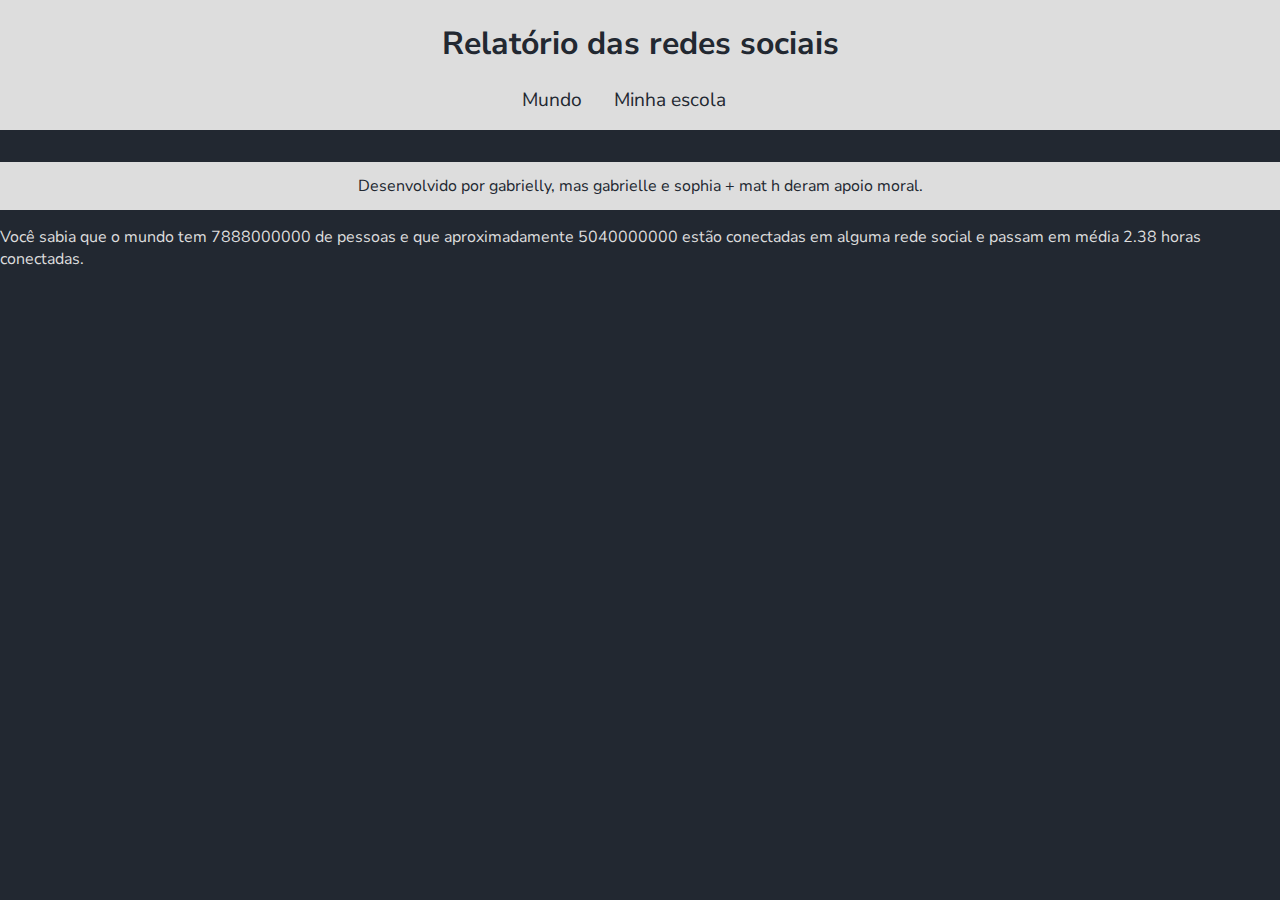
==== gabrielly3c/index.html @ 4b78bc5f "Add files via upload" ====
<!DOCTYPE html>
<html lang="pt-br">
<head>
    <meta charset="UTF-8">
    <meta name="viewport" content="width=device-width, initial-scale=1.0">
    <title>Redes Sociais</title>
    <link rel="stylesheet" href="style.css">

</head>
<body>
    <header>
        <h1>Relatório das redes sociais</h1>
        <nav>
                <a href="index.html">Mundo</a>
                <a href="#">Minha escola</a>
        </nav>
</header>
<main class="graficos-section">
    <section id="graficos-container" class="graficos-container">
            <!-- crie os gráficos aqui -->
    </section>
</main>
<footer>
    <p>Desenvolvido por gabrielly, mas gabrielle e sophia + mat h deram apoio moral.</p>
</footer>
    <script type="module" src="graficos/informacoesGlobais.js"></script>
</body>
</html>
<p class="graficos-container_texto">
Você sabia que o mundo tem 7888000000 de pessoas e que aproximadamente 5040000000 estão conectadas em alguma rede social e passam em média 2.38 horas conectadas.
</p>
---- gabrielly3c/style.css ----
@import url('https://fonts.googleapis.com/css2?family=Nunito+Sans:ital,opsz,wght@0,6..12,200..1000;1,6..12,200..1000&display=swap');

:root {
    --bg-color: #222831;
    --primary-color: #DDDDDD;
    --secondary-color: #F05454;
    --font: "Nunito Sans", sans-serif;
}

body {
    background-color: var(--bg-color);
    color: var(--primary-color);
    font-family: var(--font);
    height: 100vh;
    margin: 0;
}
h1 {
    font-size: 2rem;
    color: var(--bg-color);
    font-weight: 700;
}
nav {
    display: flex;
    justify-content: center;
    font-weight: 400;
}
nav a {
    text-decoration: none;
    color: var(--bg-color);
     margin: 0 2rem 1rem 0rem;
     font-size: 1.2rem;
}
header {
    background-color: var(--primary-color);
    text-align: center;
    padding: 1px;
}

nav a:hover {
    text-decoration: underline;
    transform: scale(0.90);
    transition: transform 0.1s;
}

footer {
    display: flex;
    align-items: center;
    justify-content: center;
    background-color: var(--primary-color);
    color: var(--bg-color);
    width: 100%;
    height: 3rem;
    margin-top: 2rem;
}
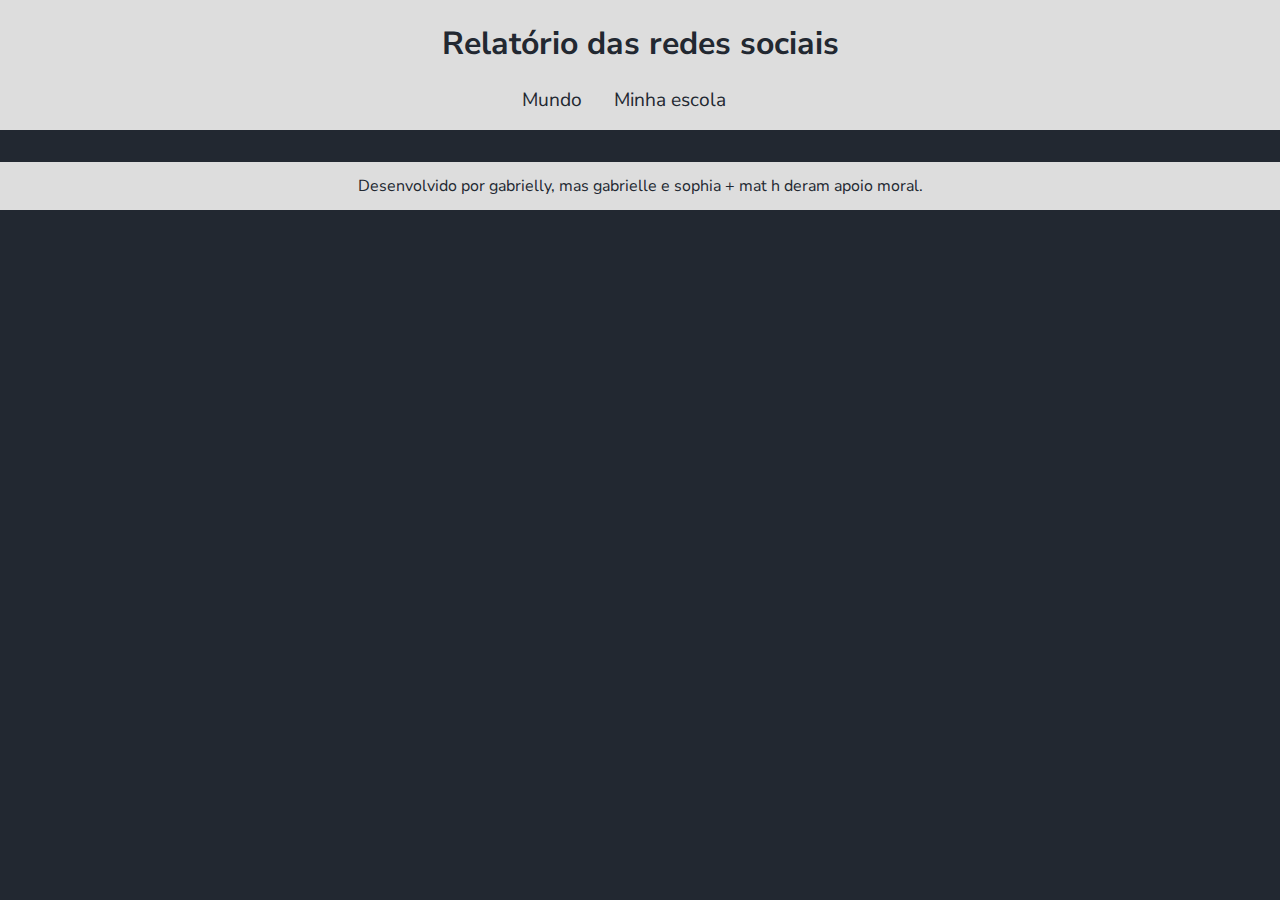
==== commit 034c1b61: "Add files via upload" ====
--- a/gabrielly3c/index.html
+++ b/gabrielly3c/index.html
@@ -26,6 +26,3 @@
     <script type="module" src="graficos/informacoesGlobais.js"></script>
 </body>
 </html>
-<p class="graficos-container_texto">
-Você sabia que o mundo tem 7888000000 de pessoas e que aproximadamente 5040000000 estão conectadas em alguma rede social e passam em média 2.38 horas conectadas.
-</p>